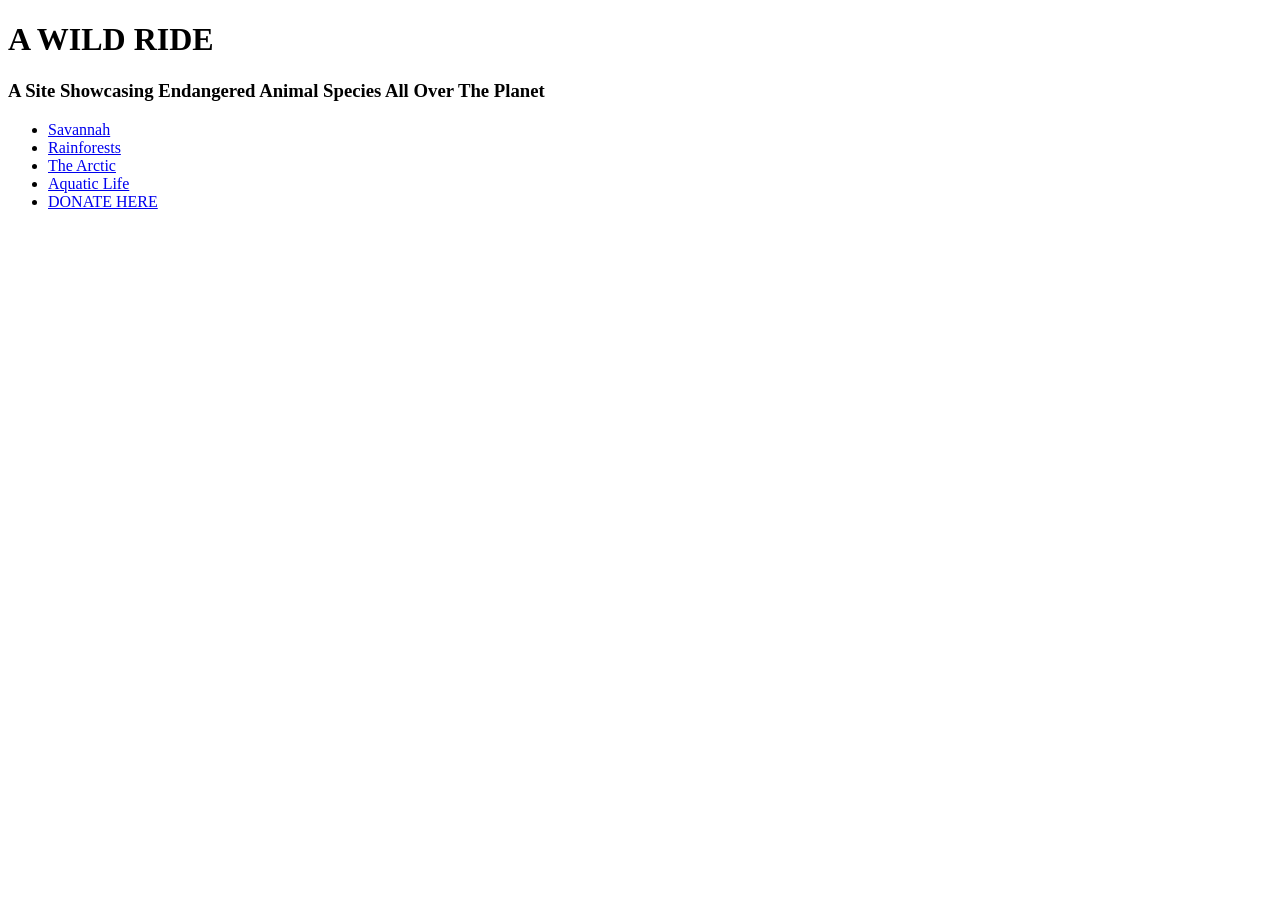
==== index.html @ 202885e7 "fix(links): add links to list items" ====
<!DOCTYPE html>
<html lang="en">
<head>
    <meta charset="UTF-8">
    <meta name="viewport" content="width=device-width, initial-scale=1.0">
    <title>A Wild Ride</title>
</head>
<body>
    <header>
        <h1>A WILD RIDE</h1>
        <h3>A Site Showcasing Endangered Animal Species All Over The Planet</h3>

        <div class="links">
            <ul>
                <li><a href="savannah.html">Savannah</a></li>
                <li><a href="rainforests.html">Rainforests</a></li>
                <li><a href="arctic.html">The Arctic</a></li>
                <li><a href="aquatic.html">Aquatic Life</a></li>
                <li><a href="donations.html">DONATE HERE</a></li>
            </ul>

        </div>
    </header>
</body>
</html>
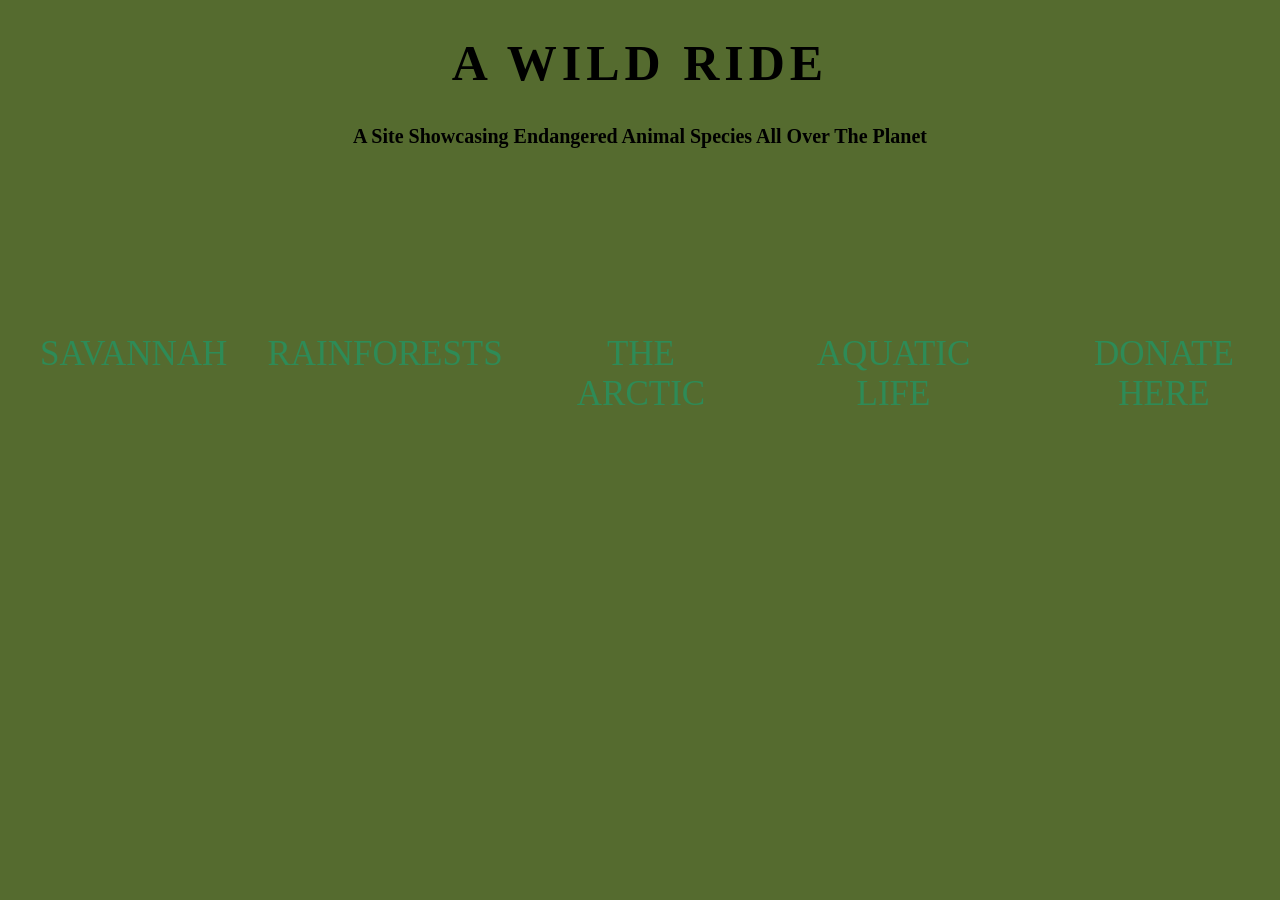
==== commit c99ae943: "style(index): add global and index page styling" ====
--- a/index.html
+++ b/index.html
@@ -4,8 +4,10 @@
     <meta charset="UTF-8">
     <meta name="viewport" content="width=device-width, initial-scale=1.0">
     <title>A Wild Ride</title>
+    <link rel="stylesheet" href="styles.css">
+    <script src="script.js" defer></script>
 </head>
-<body>
+<body id="index-body">
     <header>
         <h1>A WILD RIDE</h1>
         <h3>A Site Showcasing Endangered Animal Species All Over The Planet</h3>
--- a/styles.css
+++ b/styles.css
@@ -0,0 +1,54 @@
+/* GLOBAL */
+
+
+.links {
+    padding-top: 150px;
+}
+
+.links ul{
+    display: flex;
+    gap: 40px;
+    list-style: none;
+}
+
+.links ul a {
+    text-decoration: none;
+    color: seagreen;
+    text-transform: uppercase;
+    font-size: 35px;
+    transition: all 0.5s ease-in-out;
+}
+
+.links ul a:hover{
+    color: skyblue;
+    font-size: 40px;
+}
+
+header h1 {
+    font-size: 50px;
+    letter-spacing: 5px;
+}
+
+header h3 {
+    font-size: 20px;
+}
+
+
+/* INDEX */
+
+
+#index-body{
+    background-color: darkolivegreen;
+    /* background-image: url(images/a-wild-ride-bg.jpeg); */
+    background-image: url(https://images.pexels.com/photos/31000819/pexels-photo-31000819.jpeg);
+    /* background-position: center; */
+    background-repeat: no-repeat;
+    background-size: cover;
+    display: flex;
+    text-align: center;
+    justify-content: center;
+    margin: 0;
+}
+
+
+
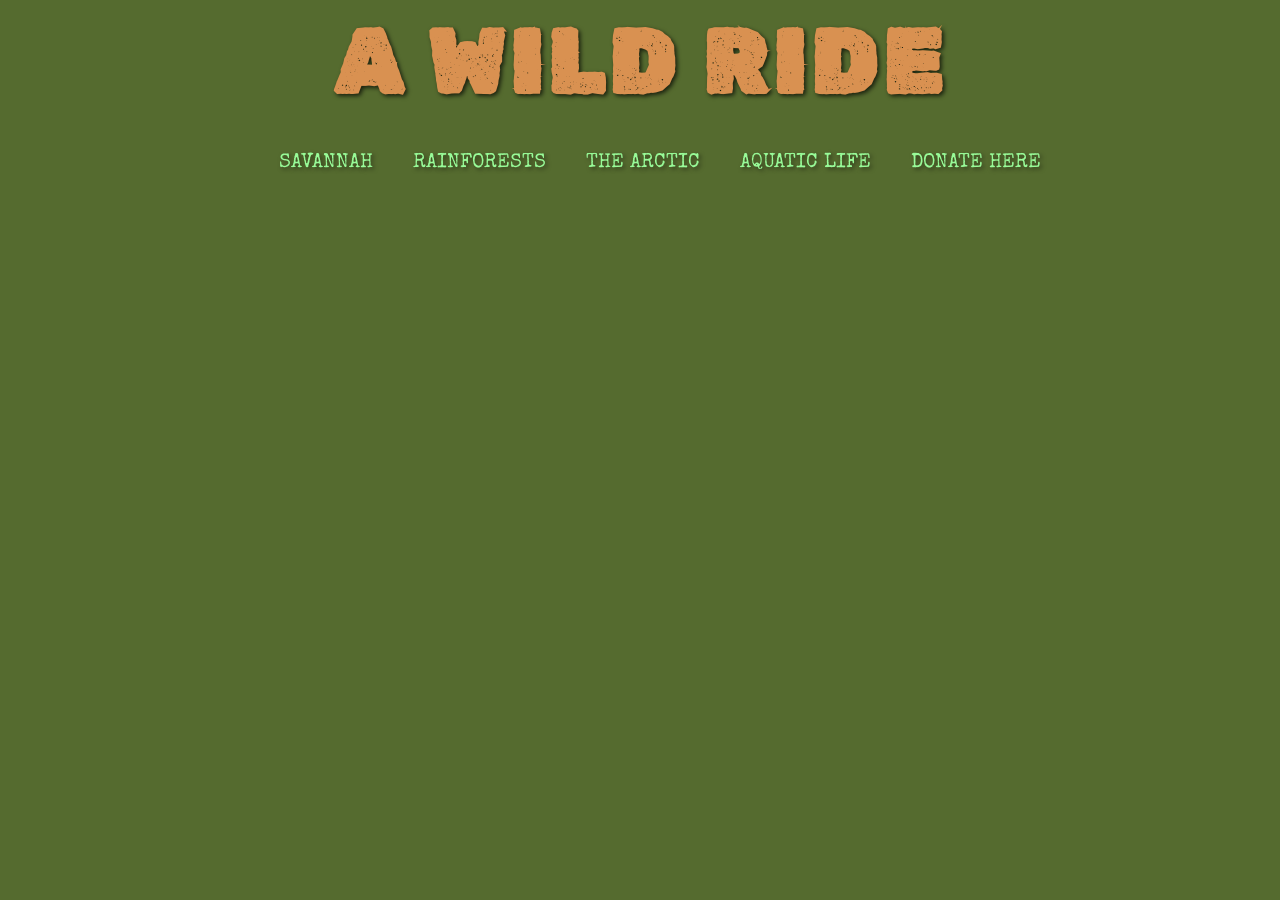
==== commit b1741276: "feat(fonts): add custom fonts" ====
--- a/index.html
+++ b/index.html
@@ -10,7 +10,7 @@
 <body id="index-body">
     <header>
         <h1>A WILD RIDE</h1>
-        <h3>A Site Showcasing Endangered Animal Species All Over The Planet</h3>
+        <!-- <h3>A Site Showcasing Endangered Animal Species All Over The Planet</h3> -->
 
         <div class="links">
             <ul>
--- a/styles.css
+++ b/styles.css
@@ -1,8 +1,17 @@
 /* GLOBAL */
 
+@font-face {
+    font-family: "Rubik";
+    src: url(fonts/RubikDirt-Regular.ttf);
+}
+
+@font-face {
+    font-family: "SpecialElite";
+    src: url(fonts/SpecialElite-Regular.ttf);
+}
 
 .links {
-    padding-top: 150px;
+    padding-top: 10px;
 }
 
 .links ul{
@@ -13,26 +22,34 @@
 
 .links ul a {
     text-decoration: none;
-    color: seagreen;
+    /* color: seagreen; */
+    color: #98fb98;
     text-transform: uppercase;
-    font-size: 35px;
+    font-size: 20px;
     transition: all 0.5s ease-in-out;
+    font-family: "SpecialElite";
+    text-shadow: 2px 2px 4px rgba(0, 0, 0, 0.5);
 }
 
 .links ul a:hover{
     color: skyblue;
-    font-size: 40px;
+    font-size: 30px;
 }
 
 header h1 {
-    font-size: 50px;
+    font-size: 90px;
     letter-spacing: 5px;
+    font-family: "Rubik";
+    color: #D99151;
+    margin: 10px;
+    text-shadow: 2px 2px 4px rgba(0, 0, 0, 0.7);
 }
 
 header h3 {
     font-size: 20px;
+    font-family: "SpecialElite";
+    /* color: skyblue; */
 }
-
 
 /* INDEX */
 
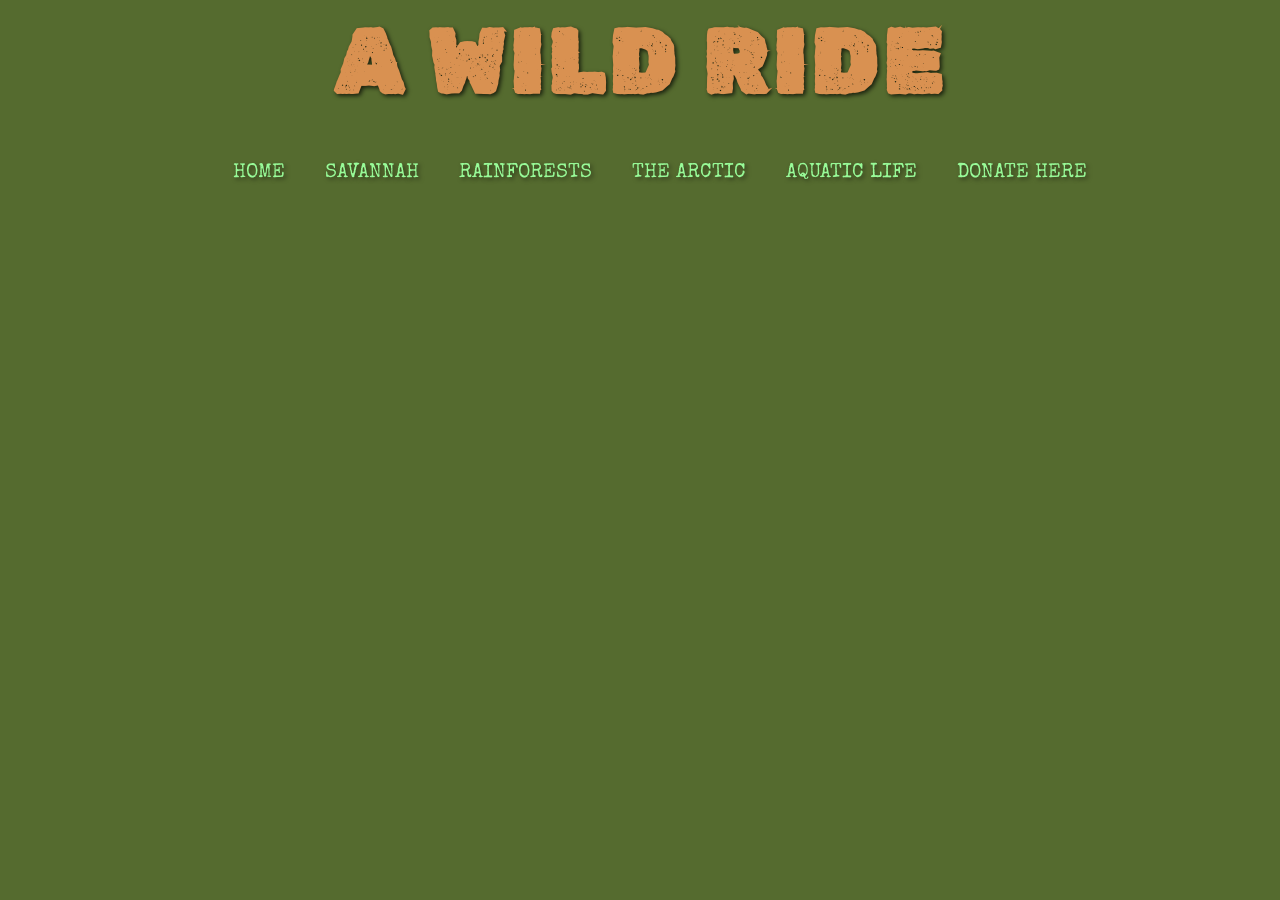
==== commit 14984075: "feat(current-page): add current page link to navbar" ====
--- a/index.html
+++ b/index.html
@@ -14,6 +14,7 @@
 
         <div class="links">
             <ul>
+                <li><a href="#" class="current-page">Home</a></li>
                 <li><a href="savannah.html">Savannah</a></li>
                 <li><a href="rainforests.html">Rainforests</a></li>
                 <li><a href="arctic.html">The Arctic</a></li>
--- a/styles.css
+++ b/styles.css
@@ -29,6 +29,7 @@
     transition: all 0.5s ease-in-out;
     font-family: "SpecialElite";
     text-shadow: 2px 2px 4px rgba(0, 0, 0, 0.5);
+    line-height: 40px;
 }
 
 .links ul a:hover{
@@ -51,6 +52,7 @@
     /* color: skyblue; */
 }
 
+
 /* INDEX */
 
 
@@ -68,4 +70,34 @@
 }
 
 
+/* Savannah */
 
+#savannah-body{
+    background-color: darkolivegreen;
+    /* background-image: url(images/a-wild-ride-bg.jpeg); */
+    background-image: url(https://images.pexels.com/photos/31000819/pexels-photo-31000819.jpeg);
+    /* background-position: center; */
+    background-repeat: no-repeat;
+    background-size: cover;
+}
+
+#savannah-body header{
+    text-align: center;
+    justify-content: center;
+    margin: 0;
+}
+
+#savannah-body .links{
+    display: flex;
+    justify-content: center;
+    text-align: center;
+}
+
+.savannah-animals ul {
+    display: flex;
+    justify-content: center;
+}
+
+.savannah-animals ul li img{
+    width: 100px;
+}
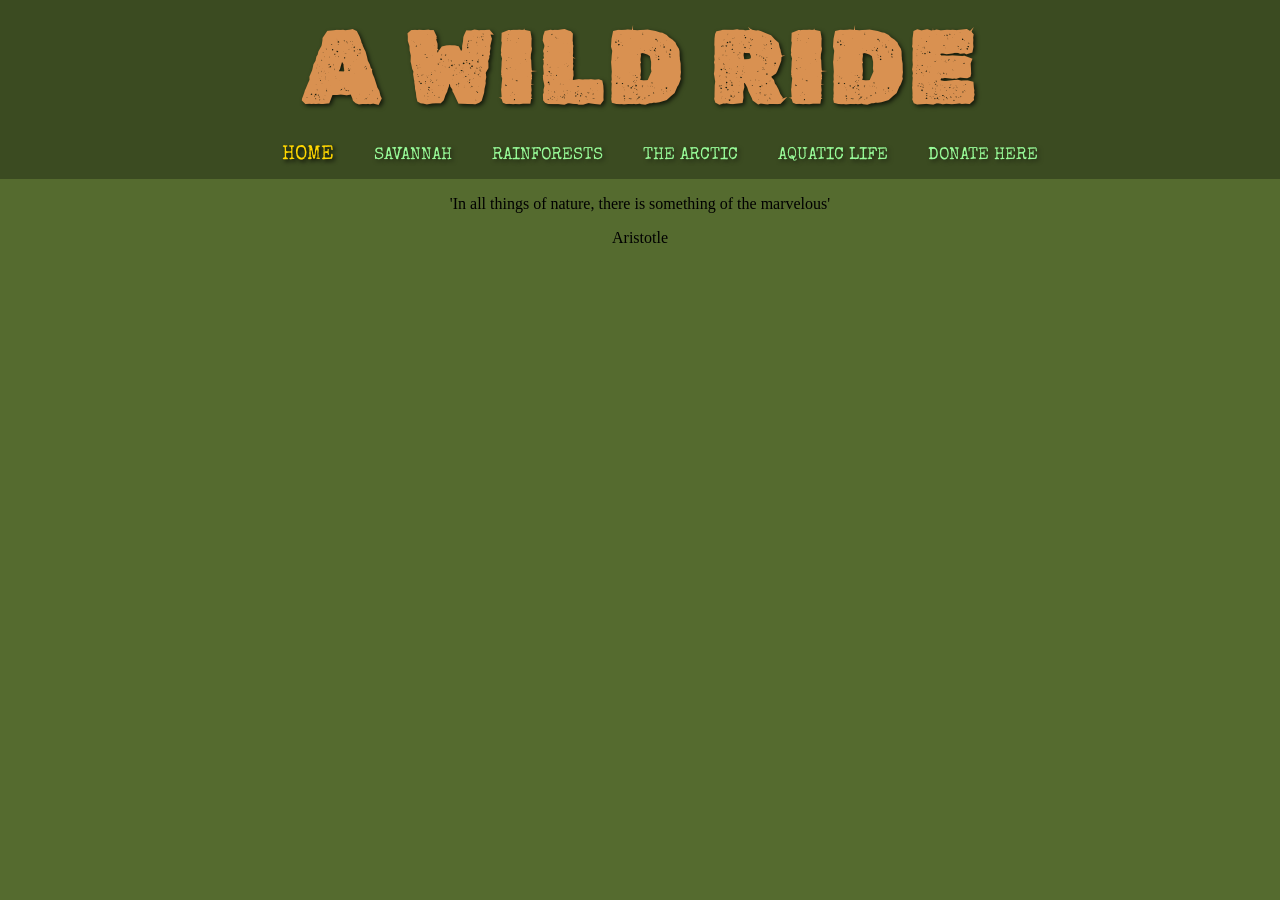
==== commit 0fcb9bab: "script(index): add quote cycling" ====
--- a/index.html
+++ b/index.html
@@ -21,8 +21,9 @@
                 <li><a href="aquatic.html">Aquatic Life</a></li>
                 <li><a href="donations.html">DONATE HERE</a></li>
             </ul>
-
         </div>
     </header>
+
+    <div class="quote-section"></div>
 </body>
 </html>
--- a/styles.css
+++ b/styles.css
@@ -10,8 +10,13 @@
     src: url(fonts/SpecialElite-Regular.ttf);
 }
 
+body{
+    margin: 0;
+}
+
 .links {
-    padding-top: 10px;
+    padding-top: 0px;
+    padding-bottom: 0px;
 }
 
 .links ul{
@@ -25,25 +30,37 @@
     /* color: seagreen; */
     color: #98fb98;
     text-transform: uppercase;
-    font-size: 20px;
+    font-size: 17px;
     transition: all 0.5s ease-in-out;
     font-family: "SpecialElite";
     text-shadow: 2px 2px 4px rgba(0, 0, 0, 0.5);
-    line-height: 40px;
+    line-height: 10px;
 }
 
 .links ul a:hover{
     color: skyblue;
-    font-size: 30px;
+    font-size: 20px;
+}
+
+.links ul li .current-page{
+    color: gold;
+    text-shadow: 2px 2px 4px rgba(0, 0, 0, 1);
+    font-size: 20px;
+}
+
+header{
+    background-color: rgba(0, 0, 0, 0.3);
 }
 
 header h1 {
-    font-size: 90px;
+    font-size: 100px;
     letter-spacing: 5px;
     font-family: "Rubik";
     color: #D99151;
-    margin: 10px;
+    margin: 0px;
+    padding-top: 10px;
     text-shadow: 2px 2px 4px rgba(0, 0, 0, 0.7);
+    margin-bottom: 0px;
 }
 
 header h3 {
@@ -63,10 +80,15 @@
     /* background-position: center; */
     background-repeat: no-repeat;
     background-size: cover;
-    display: flex;
     text-align: center;
     justify-content: center;
     margin: 0;
+}
+
+#index-body .links{
+    display: flex;
+    justify-content: center;
+    text-align: center;
 }
 
 
@@ -75,7 +97,7 @@
 #savannah-body{
     background-color: darkolivegreen;
     /* background-image: url(images/a-wild-ride-bg.jpeg); */
-    background-image: url(https://images.pexels.com/photos/31000819/pexels-photo-31000819.jpeg);
+    background-image: url(https://images.pexels.com/photos/127909/pexels-photo-127909.jpeg);
     /* background-position: center; */
     background-repeat: no-repeat;
     background-size: cover;
@@ -96,8 +118,36 @@
 .savannah-animals ul {
     display: flex;
     justify-content: center;
+    list-style: none;
+    gap: 50px 100px;
+    flex-wrap: wrap;
+    padding: 0;
+}
+
+.savannah-animals ul a{
+    text-decoration: none;
+}
+
+.savannah-animals ul h3{
+    text-align: center;
+    font-family: "SpecialElite";
+    color:azure;
+}
+
+.savannah-animals ul li:hover h3 {
+    color: gold;
+    transition: all ease-in-out 0.5s;
 }
 
 .savannah-animals ul li img{
-    width: 100px;
+    height: 200px;
+    transition: all ease-in-out 0.7s;
+    border-radius: 30px;
+    box-shadow: 2px 2px 4px rgba(0, 0, 0, 0.2);
+}
+
+.savannah-animals ul li img:hover{
+    height: 250px;
+    border-radius: 10px;
+    box-shadow: 2px 2px 4px rgba(0, 0, 0, 1);
 }
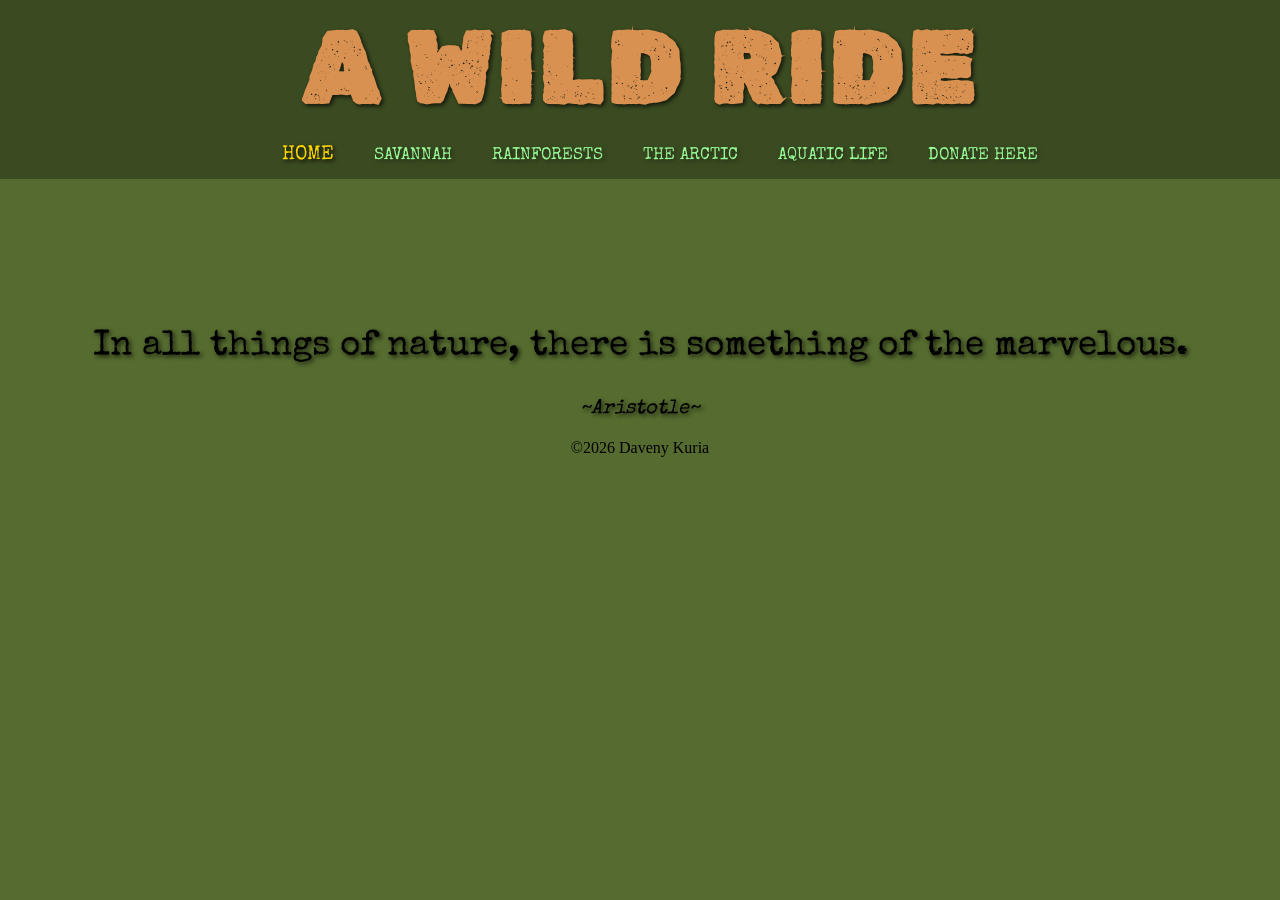
==== commit 9f03a8e8: "feat(footer); add footer to all pages" ====
--- a/index.html
+++ b/index.html
@@ -25,5 +25,9 @@
     </header>
 
     <div class="quote-section"></div>
+
+    <footer>
+        <p>©2026 Daveny Kuria</p>
+    </footer>
 </body>
 </html>
--- a/styles.css
+++ b/styles.css
@@ -69,6 +69,9 @@
     /* color: skyblue; */
 }
 
+.hidden{
+    display: none;
+}
 
 /* INDEX */
 
@@ -91,6 +94,28 @@
     text-align: center;
 }
 
+.quote-section{
+    margin-top: 150px;
+    opacity: 1;
+    transition: opacity 0.5s ease-in-out;
+}
+
+.fade-out{
+    opacity: 0;
+}
+
+.quote-text{
+    font-size: 35px;
+    font-family: "SpecialElite";
+    text-shadow: 2px 2px 4px rgba(0, 0, 0, 0.7);
+}
+
+.quote-author{
+    font-size: 20px;
+    font-style: italic;
+    font-family: "SpecialElite";
+    text-shadow: 2px 2px 4px rgba(0, 0, 0, 0.7);
+}
 
 /* Savannah */
 
@@ -101,6 +126,7 @@
     /* background-position: center; */
     background-repeat: no-repeat;
     background-size: cover;
+    background-attachment: fixed;
 }
 
 #savannah-body header{
@@ -132,6 +158,7 @@
     text-align: center;
     font-family: "SpecialElite";
     color:azure;
+    text-shadow: 2px 2px 4px rgba(0, 0, 0, 1);
 }
 
 .savannah-animals ul li:hover h3 {
@@ -147,7 +174,272 @@
 }
 
 .savannah-animals ul li img:hover{
-    height: 250px;
+    height: 225px;
     border-radius: 10px;
     box-shadow: 2px 2px 4px rgba(0, 0, 0, 1);
+}
+
+
+/* Rainforests */
+
+#rainforests-body{
+    background-color: darkolivegreen;
+    /* background-image: url(images/a-wild-ride-bg.jpeg); */
+    background-image: url(https://images.pexels.com/photos/5068057/pexels-photo-5068057.jpeg);
+    /* background-position: center; */
+    background-repeat: no-repeat;
+    background-size: cover;
+    background-attachment: fixed;
+}
+
+#rainforests-body header{
+    text-align: center;
+    justify-content: center;
+    margin: 0;
+}
+
+#rainforests-body .links{
+    display: flex;
+    justify-content: center;
+    text-align: center;
+}
+
+.rainforest-animals ul {
+    display: flex;
+    justify-content: center;
+    list-style: none;
+    gap: 50px 100px;
+    flex-wrap: wrap;
+    padding: 0;
+}
+
+.rainforest-animals ul a{
+    text-decoration: none;
+}
+
+.rainforest-animals ul h3{
+    text-align: center;
+    font-family: "SpecialElite";
+    color:azure;
+    text-shadow: 2px 2px 4px rgba(0, 0, 0, 1);
+}
+
+.rainforest-animals ul li:hover h3 {
+    color: greenyellow;
+    transition: all ease-in-out 0.5s;
+}
+
+.rainforest-animals ul li img{
+    height: 200px;
+    transition: all ease-in-out 0.7s;
+    border-radius: 30px;
+    box-shadow: 2px 2px 4px rgba(0, 0, 0, 0.2);
+}
+
+.rainforest-animals ul li img:hover{
+    height: 225px;
+    border-radius: 10px;
+    box-shadow: 2px 2px 4px rgba(0, 0, 0, 1);
+}
+
+
+/* The Arctic */
+
+
+#arctic-body{
+    background-color: darkolivegreen;
+    /* background-image: url(images/a-wild-ride-bg.jpeg); */
+    background-image: url(https://images.pexels.com/photos/29612758/pexels-photo-29612758.jpeg);
+    /* background-position: center; */
+    background-repeat: no-repeat;
+    background-size: cover;
+    background-attachment: fixed;
+}
+
+#arctic-body header{
+    text-align: center;
+    justify-content: center;
+    margin: 0;
+}
+
+#arctic-body .links{
+    display: flex;
+    justify-content: center;
+    text-align: center;
+}
+
+.arctic-animals ul {
+    display: flex;
+    justify-content: center;
+    list-style: none;
+    gap: 50px 100px;
+    flex-wrap: wrap;
+    padding: 0;
+}
+
+.arctic-animals ul a{
+    text-decoration: none;
+}
+
+.arctic-animals ul h3{
+    text-align: center;
+    font-family: "SpecialElite";
+    color:azure;
+    text-shadow: 2px 2px 4px rgba(0, 0, 0, 1);
+}
+
+.arctic-animals ul li:hover h3 {
+    color:cyan;
+    transition: all ease-in-out 0.5s;
+}
+
+.arctic-animals ul li img{
+    height: 200px;
+    transition: all ease-in-out 0.7s;
+    border-radius: 30px;
+    box-shadow: 2px 2px 4px rgba(0, 0, 0, 0.2);
+}
+
+.arctic-animals ul li img:hover{
+    height: 225px;
+    border-radius: 10px;
+    box-shadow: 2px 2px 4px rgba(0, 0, 0, 1);
+}
+
+
+/* Aquatic */
+
+
+
+#aquatic-body{
+    background-color: darkolivegreen;
+    /* background-image: url(images/a-wild-ride-bg.jpeg); */
+    background-image: url(https://images.pexels.com/photos/1350197/pexels-photo-1350197.jpeg);
+    /* background-position: center; */
+    background-repeat: no-repeat;
+    background-size: cover;
+    background-attachment: fixed;
+}
+
+#aquatic-body header{
+    text-align: center;
+    justify-content: center;
+    margin: 0;
+}
+
+#aquatic-body .links{
+    display: flex;
+    justify-content: center;
+    text-align: center;
+}
+
+.aquatic-animals ul {
+    display: flex;
+    justify-content: center;
+    list-style: none;
+    gap: 50px 100px;
+    flex-wrap: wrap;
+    padding: 0;
+}
+
+.aquatic-animals ul a{
+    text-decoration: none;
+}
+
+.aquatic-animals ul h3{
+    text-align: center;
+    font-family: "SpecialElite";
+    color:azure;
+    text-shadow: 2px 2px 4px rgba(0, 0, 0, 1);
+}
+
+.aquatic-animals ul li:hover h3 {
+    color:#7FFFD4;
+    transition: all ease-in-out 0.5s;
+}
+
+.aquatic-animals ul li img{
+    height: 200px;
+    transition: all ease-in-out 0.7s;
+    border-radius: 30px;
+    box-shadow: 2px 2px 4px rgba(0, 0, 0, 0.2);
+}
+
+.aquatic-animals ul li img:hover{
+    height: 225px;
+    border-radius: 10px;
+    box-shadow: 2px 2px 4px rgba(0, 0, 0, 1);
+}
+
+
+/* Donations */
+
+#donations-body{
+    background-color: darkolivegreen;
+    /* background-image: url(images/a-wild-ride-bg.jpeg); */
+    /* background-image: url(https://images.pexels.com/photos/1350197/pexels-photo-1350197.jpeg); */
+    /* background-position: center; */
+    background-repeat: no-repeat;
+    background-size: cover;
+    background-attachment: fixed;
+}
+
+#donations-body header{
+    text-align: center;
+    justify-content: center;
+    margin: 0;
+}
+
+#donations-body .links{
+    display: flex;
+    justify-content: center;
+    text-align: center;
+}
+
+.donation-form{
+    text-align: center;
+    padding: 40px;
+    line-height: 25px;
+}
+
+.donation-form label{
+    font-family: "SpecialElite";
+    font-size: 20px;
+}
+
+.donation-form input{
+    text-align: center;
+    margin-bottom: 20px;
+}
+
+.donation-form input[type="checkbox"]{
+    accent-color: #D99151;
+}
+
+.donation-form #submit-button{
+    border-radius: 10px;
+    height: 30px;
+    background-color: #98fb98;
+    color: #D99151;
+    transition: all 0.5s ease-in-out;
+    text-transform: uppercase;
+}
+
+.donation-form #submit-button:hover{
+    background-color: #D99151;
+    color: #98fb98;
+}
+
+.donation-form .biomes label{
+    font-size: 17px;
+}
+
+.thanks-message{
+    text-align: center;
+    padding-top: 70px;
+    font-family: "SpecialElite";
+    line-height: 70px;
+    text-transform: uppercase;
+    font-weight: 900;
+    font-size: 29px;
 }
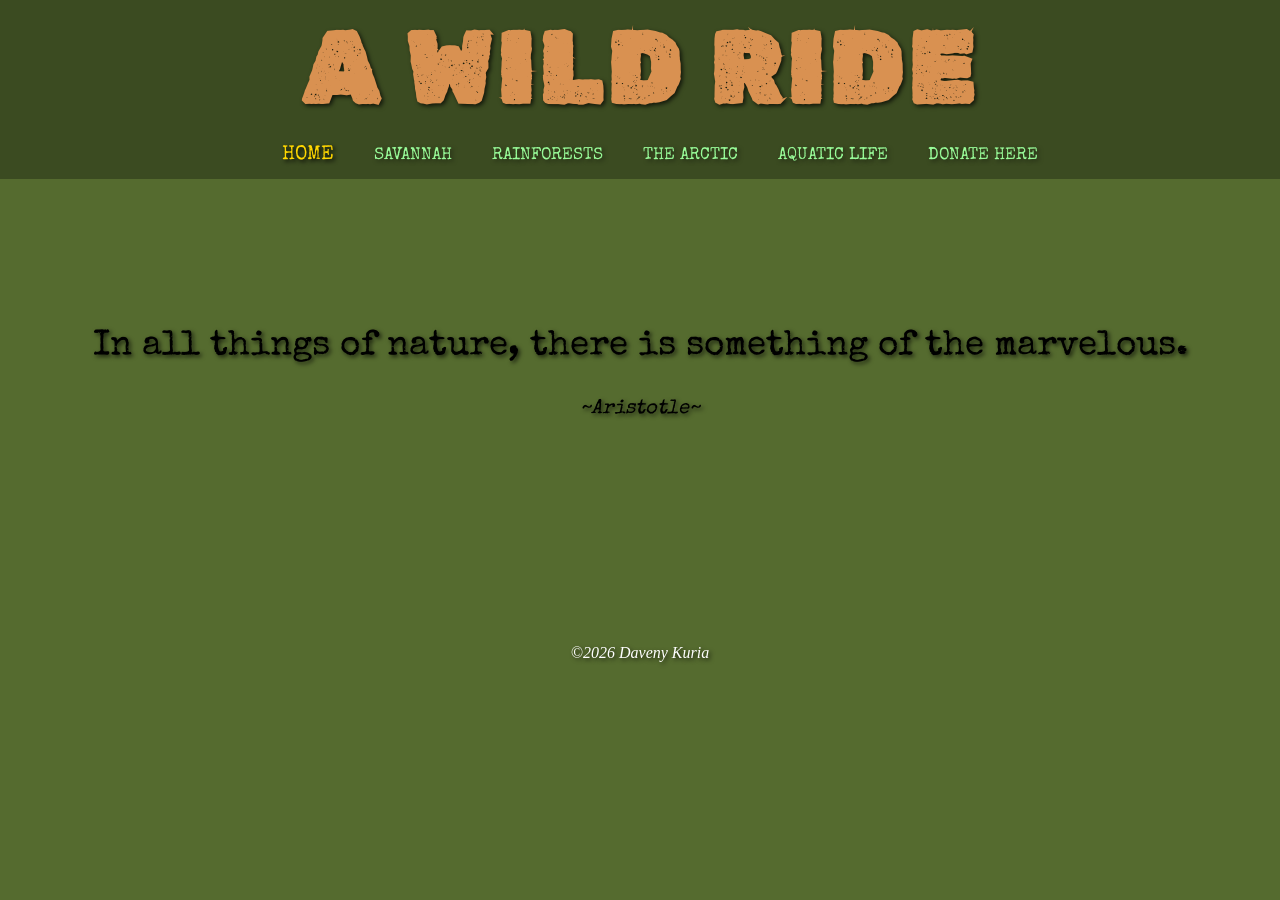
==== commit 797c5c56: "style(footer): add footer styling" ====
--- a/index.html
+++ b/index.html
@@ -26,7 +26,7 @@
 
     <div class="quote-section"></div>
 
-    <footer>
+    <footer class="index-footer">
         <p>©2026 Daveny Kuria</p>
     </footer>
 </body>
--- a/styles.css
+++ b/styles.css
@@ -73,6 +73,19 @@
     display: none;
 }
 
+footer{
+    margin-top: 100px;
+    font-style: italic;
+    text-align: center;
+    color: white;
+    text-shadow: 2px 2px 4px rgba(0, 0, 0, 0.7);
+
+}
+
+.index-footer p{
+    margin-top: 225px;
+}
+
 /* INDEX */
 
 
